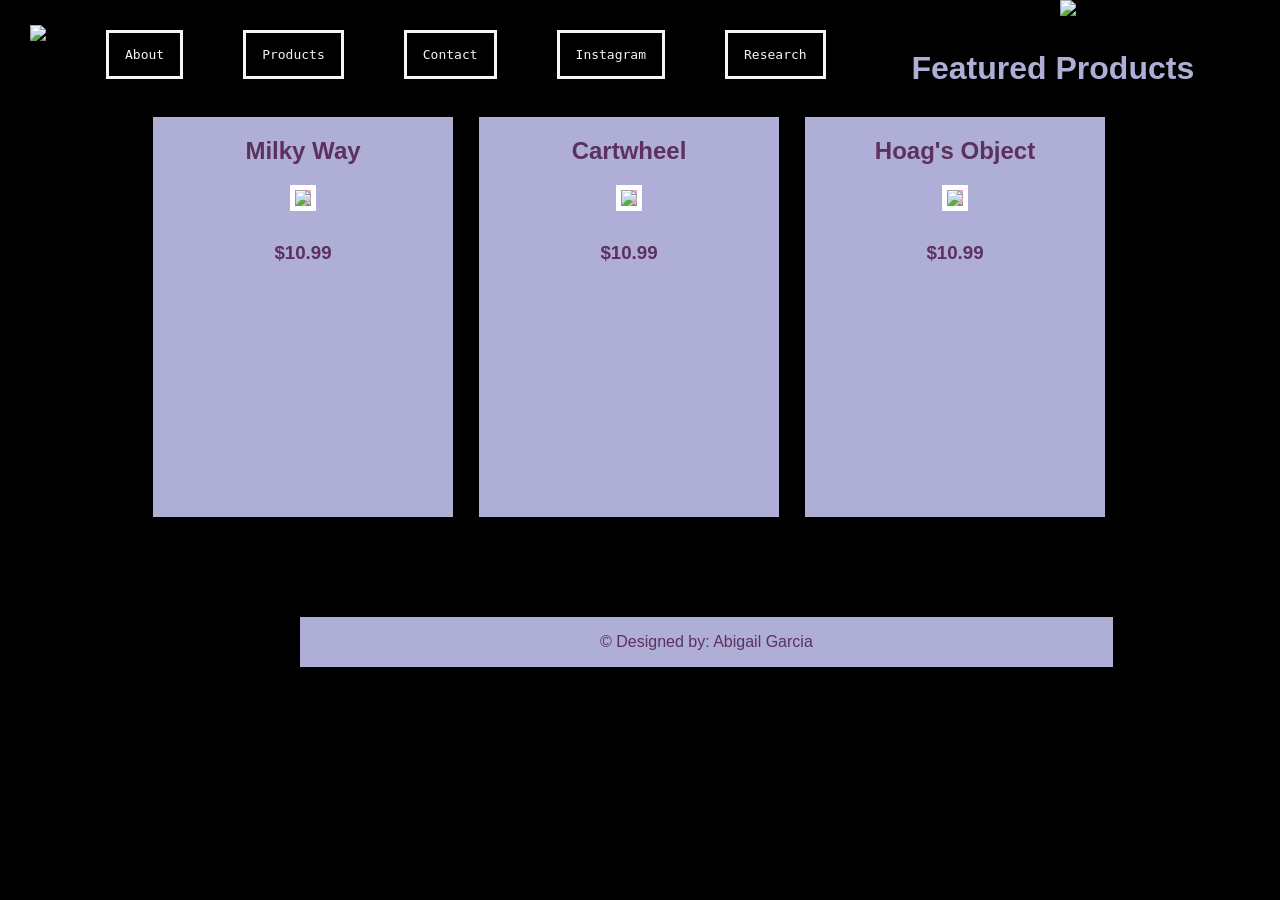
==== index.html @ c6488bc5 "Add files via upload" ====
<!DOCTYPE html>
<html>
	<head>
		<link rel="stylesheet" href="https://use.typekit.net/xes1hgp.css">
		<link rel="stylesheet" type="text/css" href="style.css">
		<title>Homepage</title>
	</head>
	<body>
				<a href="index.html"><img id="homebutton"src="image/SkeetzLogoColored.png"></a>
			<ul>
			  <li><a href="about.html">About</a></li>
			  <li><a href="products.html">Products</a></li>
			  <li><a href="contact.html">Contact</a></li>
			  <li><a href="https://www.instagram.com/skeetzshoes/">Instagram</a></li>
			  <li><a href="research.html">Research</a></li>
			</ul>   
		<div class="hero">
			<img id="heroscreen"src= "image/heroimage.png">
			<h1>Featured Products</h1>
			<div class="centercontent">
				<div class="threecol">
					<h2>Milky Way</h2>
					<img class="product" src="image/milkywaysneaker.png">
					<h3>$10.99</h3>
				</div>
				<div class="threecol">
					<h2>Cartwheel</h2>
					<img class="product" src="image/cartwheelsneaker.png">
					<h3>$10.99</h3>
				</div>
				<div class="threecol">
					<h2>Hoag's Object</h2>
					<img class="product" src="image/hoag'sobjectsneaker.png">
					<h3>$10.99</h3>
				</div>
			</div>	
		</div>
		<footer><p>&COPY Designed by: Abigail Garcia</p></footer>	
	</body>
</html>
---- style.css ----
body {
	background-color: black;
 	margin: auto;
 	text-align: center;
 	color: whitesmoke;
}

#homebutton {
	border-style: none;
	height: 100px;
	float: left;
	margin: 25px 30px 0px 30px;
}

#heroscreen{
	width: 100%;
}

.product{
	width: 90%;
	background-color: #E7A3C8;
	border-style: solid;
	border-color: white;
	border-width: 5px;
}

.centercontent {
	height: 100%;
	width: 1000px;
	margin-top: 10px;
	margin-right: auto;
	margin-bottom: 10px;
	margin-left: auto;
}

.threecol {
	height: 400px;
	width: 300px;
	margin-left: 13px;
	margin-right: 13px;
	float: left;
	text-align: center;
	line-height: 28px;
	background-color: #AFAED7;
}

ul {
	list-style-type: none;
	padding: 0 0 0 0;
	margin: 0 0 0 0;
}

li {
	float: left;
	padding: 30px;
}

h1{
	margin: 30px;
	font-family: "cy", sans-serif;
	font-weight: 600;
	font-style: normal;
	color: #AFAED7;
}

h2{
	font-family: "cy", sans-serif;
	font-weight: 600;
	font-style: normal;
	color: #5C315D;
}

h3{
	font-family: sans-serif;
	color: #5C315D;
}

footer{
	float: left;
	text-align: center;
	margin-top: 100px;
	margin-left: 300px;
	padding-left: 300px;
	padding-right: 300px;
	color: #5C315D;
	background-color: #AFAED7;
	font-family: sans-serif;
}

li a {
	display: block;
	color: whitesmoke;
	text-align: center;
	padding: 14px 16px;
	text-decoration: none;
	border-style: solid;
	border-color: whitesmoke;
	font-family: monospace;
}

li a:hover {
	background-color: whitesmoke;
	color: black;
	border-style: solid;
	border-color: black;
}

li a:active {
	background-color: #dddddd;
	color: black;
	border-style: solid;
	border-color: #dddddd;
}
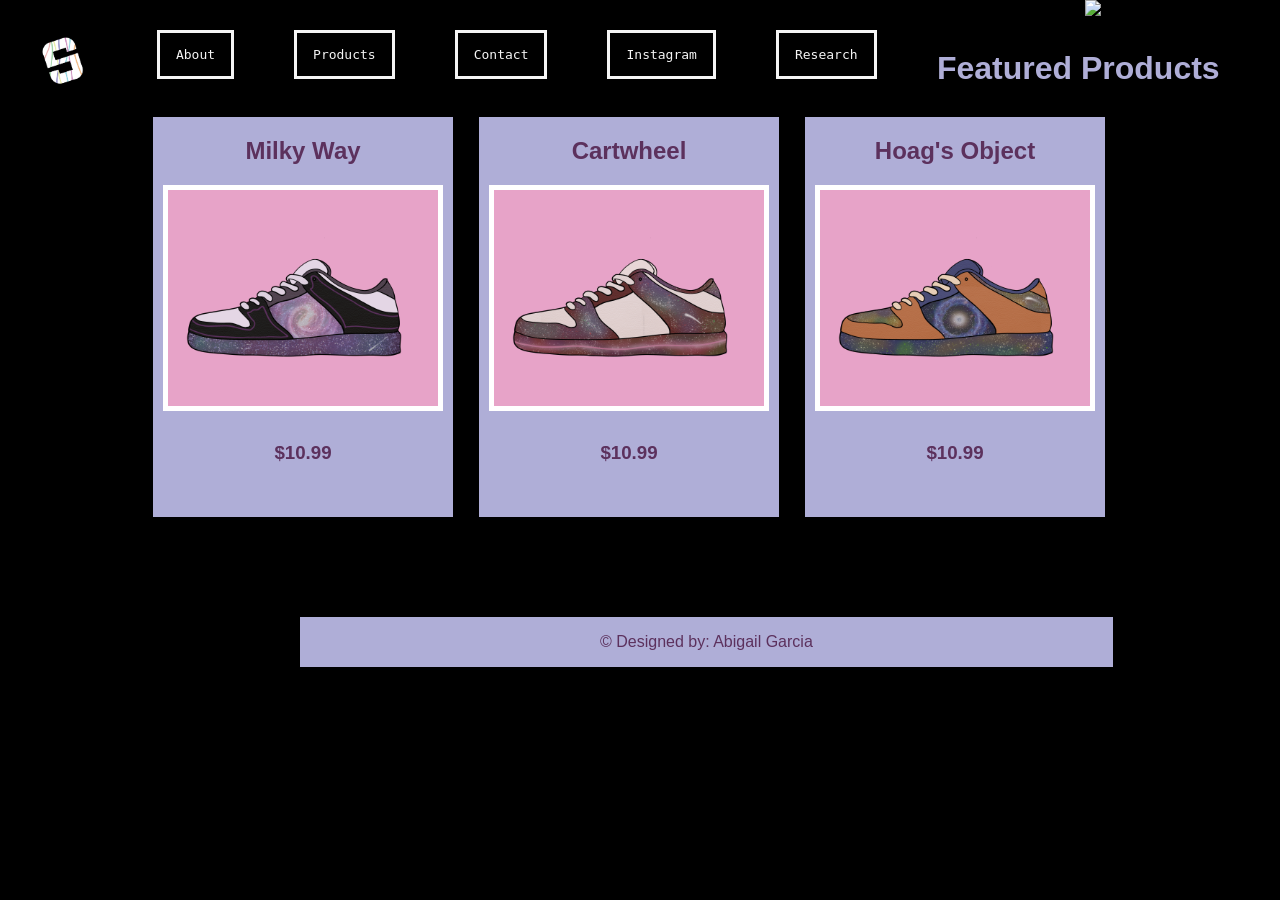
==== commit b93ce0d2: "Update index.html" ====
--- a/index.html
+++ b/index.html
@@ -11,7 +11,7 @@
 			  <li><a href="about.html">About</a></li>
 			  <li><a href="products.html">Products</a></li>
 			  <li><a href="contact.html">Contact</a></li>
-			  <li><a href="https://www.instagram.com/skeetzshoes/">Instagram</a></li>
+			  <li><a href="https://www.instagram.com/abigail_g_29/">Instagram</a></li>
 			  <li><a href="research.html">Research</a></li>
 			</ul>   
 		<div class="hero">
@@ -37,4 +37,4 @@
 		</div>
 		<footer><p>&COPY Designed by: Abigail Garcia</p></footer>	
 	</body>
-</html>+</html>
